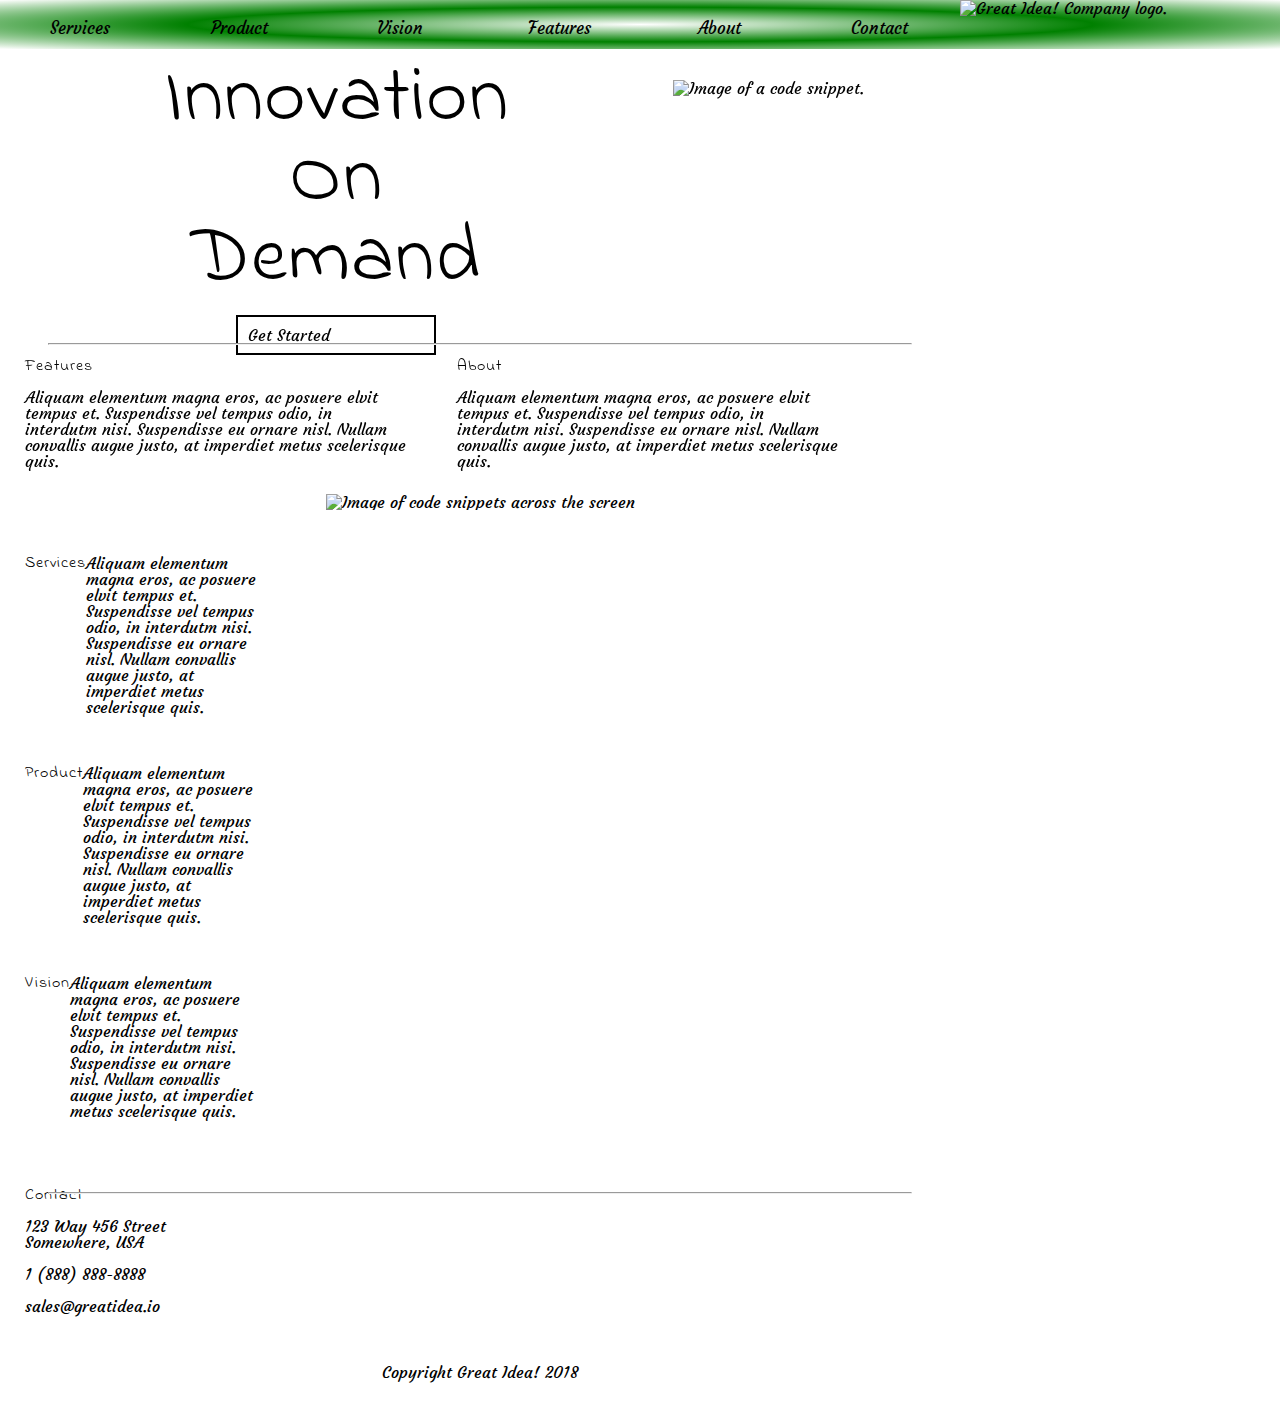
==== great-idea/index.html @ d2a71e34 "saving progress" ====
<!doctype html>

<html lang="en">
<head>
  <meta charset="utf-8">

  <title>Great Idea!</title>

  <link href="https://fonts.googleapis.com/css?family=Bangers|Titillium+Web" rel="stylesheet">
 <!--Stretch goal #2--> <link href="https://fonts.googleapis.com/css?family=Indie+Flower&display=swap" rel="stylesheet">
<link href="https://fonts.googleapis.com/css?family=Courgette|Indie+Flower&display=swap" rel="stylesheet">


  <link rel="stylesheet" href="css/index.css">

  <!--[if lt IE 9]>
    <script src="https://cdnjs.cloudflare.com/ajax/libs/html5shiv/3.7.3/html5shiv.js"></script>
  <![endif]-->
</head>

  <body>
<div class="main">
  <div class="thenav center"> <!--Stretch Goal #1-->
    <div class="nav">
      <a href="services.html">Services</a>
      <a href="product.html">Product</a>
      <a href="vision.html">Vision</a>
      <a href="features.html">Features</a>
      <a href="about.html">About</a>
      <a href="contact">Contact</a>
    </div>
    <div class="img1">
      <img class="logo" src="img/logo.png" alt="Great Idea! Company logo.">
    </div>
  </div>
  <div class="heading center">
    <div class="header">
      <h1>Innovation<br>
        On<br>
        Demand<br>
      </h1>
      <div class="button">
        Get Started
      </div>
    </div>
    <div class="img2">
      <img src="img/header-img.png" alt="Image of a code snippet.">
    </div>
  </div>
  <hr>
  <div class="row1">
    <div class="features">
      <h3>Features</h3>
      <p>Aliquam elementum magna eros, ac posuere elvit tempus et. Suspendisse vel tempus odio, in interdutm nisi. Suspendisse eu ornare nisl. Nullam convallis augue justo, at imperdiet metus scelerisque quis.</p>
    </div>
    <div class="about">
    <h3>About</h3>
    <p>Aliquam elementum magna eros, ac posuere elvit tempus et. Suspendisse vel tempus odio, in interdutm nisi. Suspendisse eu ornare nisl. Nullam convallis augue justo, at imperdiet metus scelerisque quis.</p>
    </div>
  </div>
  <div class="img3 center">
    <img class="middle-img" src="img/mid-page-accent.jpg" alt="Image of code snippets across the screen">
  </div>
  <div class="services">
    <h3>Services</h3>
    <p>Aliquam elementum magna eros, ac posuere elvit tempus et. Suspendisse vel tempus odio, in interdutm nisi. Suspendisse eu ornare nisl. Nullam convallis augue justo, at imperdiet metus scelerisque quis.</p>
  </div>
  <div class="product">
    <h3>Product</h3>
    <p>Aliquam elementum magna eros, ac posuere elvit tempus et. Suspendisse vel tempus odio, in interdutm nisi. Suspendisse eu ornare nisl. Nullam convallis augue justo, at imperdiet metus scelerisque quis.</p>
  </div>
  <div class="vision">
    <h3>Vision</h3>
    <p>Aliquam elementum magna eros, ac posuere elvit tempus et. Suspendisse vel tempus odio, in interdutm nisi. Suspendisse eu ornare nisl. Nullam convallis augue justo, at imperdiet metus scelerisque quis.</p>
  </div>
  <hr>
  <div class="contact">
    <h3>Contact</h3>
    <address>
      123 Way 456 Street<br>
      Somewhere, USA<br><br>
      1 (888) 888-8888<br><br>
      sales@greatidea.io
    </address>
  </div>
  <div class="footer center">
    Copyright Great Idea! 2018
  </div>
</div>
  
</body>
</html>
---- great-idea/css/index.css ----
/* http://meyerweb.com/eric/tools/css/reset/ 
   v2.0 | 20110126
   License: none (public domain)
*/

html, body, div, span, applet, object, iframe,
h1, h2, h3, h4, h5, h6, p, blockquote, pre,
a, abbr, acronym, address, big, cite, code,
del, dfn, em, img, ins, kbd, q, s, samp,
small, strike, strong, sub, sup, tt, var,
b, u, i, center,
dl, dt, dd, ol, ul, li,
fieldset, form, label, legend,
table, caption, tbody, tfoot, thead, tr, th, td,
article, aside, canvas, details, embed, 
figure, figcaption, footer, header, hgroup, 
menu, nav, output, ruby, section, summary,
time, mark, audio, video {
	margin: 0;
	padding: 0;
	border: 0;
	font-size: 100%;
	font: inherit;
	vertical-align: baseline;
}
/* HTML5 display-role reset for older browsers */
article, aside, details, figcaption, figure, 
footer, header, hgroup, menu, nav, section {
	display: block;
}
body {
	line-height: 1;
}
ol, ul {
	list-style: none;
}
blockquote, q {
	quotes: none;
}
blockquote:before, blockquote:after,
q:before, q:after {
	content: '';
	content: none;
}
table {
	border-collapse: collapse;
	border-spacing: 0;
}

/* Set every element's box-sizing to border-box */
* {
    box-sizing: border-box;
}

html, body {
    height: 100%;
    font-family: 'Courgette', sans-serif; /*Stretch goal #2*/
}

h1, h2, h3, h4, h5 {
    font-family: 'Indie Flower', cursive;/*Stretch goal #2*/
    letter-spacing: 1px;
    margin-bottom: 15px;
}

/* Your code starts here! */
.main {width: 75%}
.thenav {display: flex; /*Stretch goal #1*/
	position: fixed;
	width: 100%;
	background-color: green;
  	background-image: radial-gradient(white, green, white);}
.nav {display: flex;
	width: 75%;
	overflow: auto;}
.nav a {width: 16.66%;
	text-align: center;
	float: left;
  	padding: 20px 12px 12px 12px;
  	color: black;/*changed for streched goal #1*/
  	text-decoration: none;
  	font-size: 17px;}
.img1 {display: flex; /*stretch goal #5*/
	-webkit-animation: myfirst 5s linear 2s infinite alternate; /* Safari 4.0 - 8.0 */
	animation: myfirst 5s linear 2s infinite alternate;}
@keyframes myfirst {
		0%   {background-color:red; left:0px; top:0px;}
		25%  {background-color:yellow; left:200px; top:0px;}
		50%  {background-color:blue; left:200px; top:200px;}
		75%  {background-color:green; left:0px; top:200px;}
		100% {background-color:red; left:0px; top:0px;}
	  }
.heading{display:flex;
	position: relative;
	top: 60px;
	flex-direction: row;
	justify-content: space-evenly;}
.header{display: flex;
	flex-direction: column;
	width: 50%;
	text-align: center;
	vertical-align: super;}
.headerabout {display: flex;/*about page css only */
	height: 200px;
	width: 90%;
	text-align: center;
	padding: 70px;
	font-size: 60px;}
h1 {font-size: 80px;}
.button {display: flex;
	align-self: center;
	border: 2px solid black;
	padding: 10px;
	width: 200px;}
.img2 {display: flex;
	top: 150px;
	padding: 20px 0 20px 0;}
hr {width: 90%;
	position: relative;
	top: 40px;}
.row1{display: flex;
	position: relative;
	top: 20px;
	flex-direction: row;}
.features {display: flex;
	flex-direction: column;
	width: 45%;
	padding: 25px;}
.about {display: flex;
	flex-direction: column;
	width: 45%;
	padding: 25px;}
.aboutpage {display: flex; /*Stretch goal #3*/
	width: 90%;
	padding: 25px;}
.img3 {padding: 20px 100px 20px 100px;
	display: flex;
	justify-content: space-evenly;}
.center{margin: auto;}
.services {display: flex;
	width: 30%;
	padding: 25px;}
.product {display: flex;
	width: 30%;
	padding: 25px;}
.vision {display: flex;
	width: 30%;
	padding: 25px;}
.contact {padding: 25px;}
.footer {text-align: center;
	padding: 25px;}
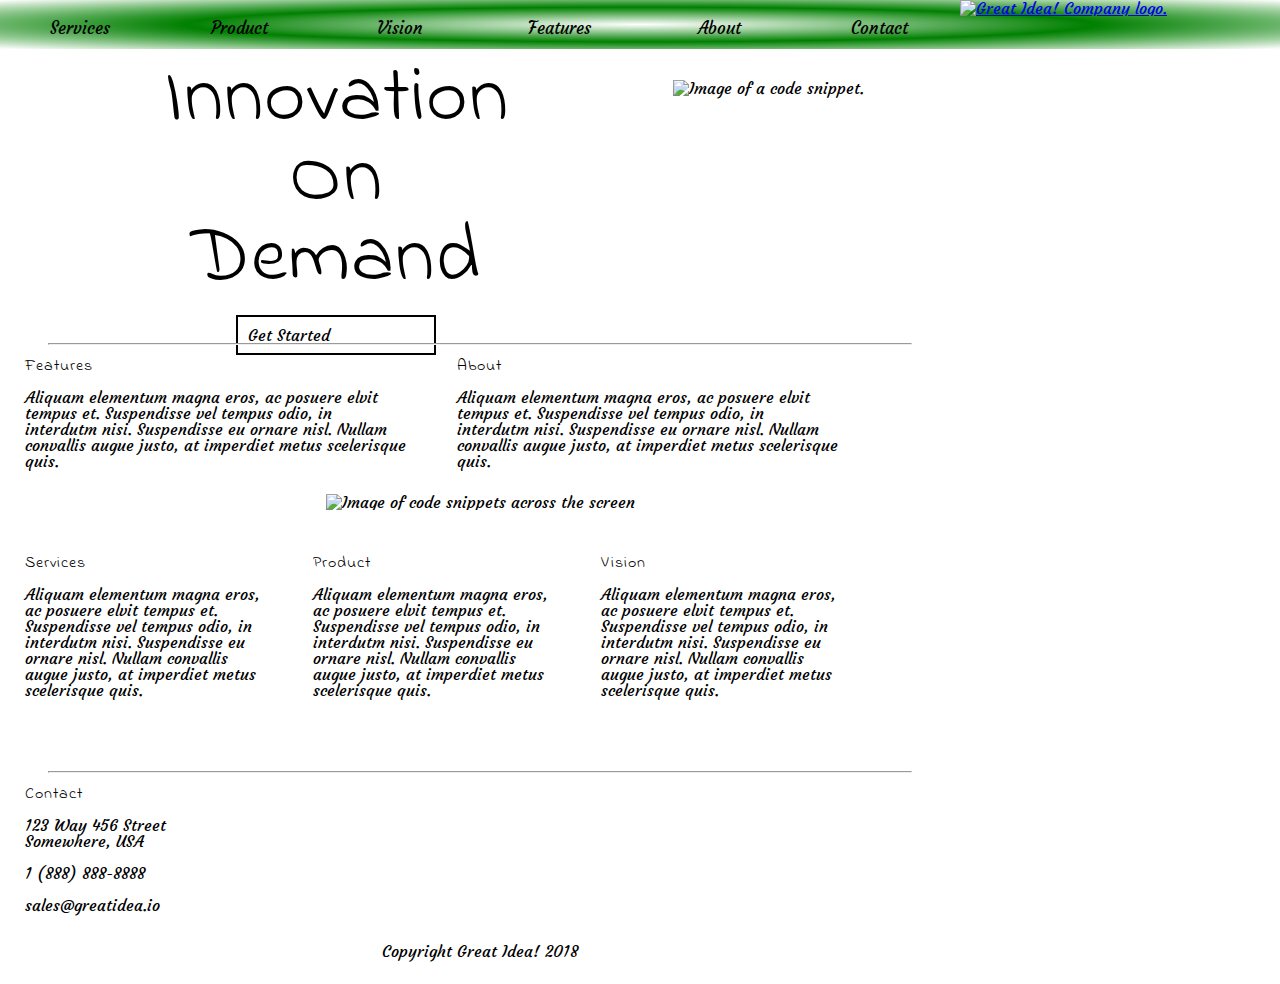
==== commit 5e0b894c: "saving work for the evening and pushing to github" ====
--- a/great-idea/index.html
+++ b/great-idea/index.html
@@ -30,7 +30,7 @@
       <a href="contact">Contact</a>
     </div>
     <div class="img1">
-      <img class="logo" src="img/logo.png" alt="Great Idea! Company logo.">
+      <a href="index.html"><img class="logo" src="img/logo.png" alt="Great Idea! Company logo."></a>
     </div>
   </div>
   <div class="heading center">
@@ -61,17 +61,19 @@
   <div class="img3 center">
     <img class="middle-img" src="img/mid-page-accent.jpg" alt="Image of code snippets across the screen">
   </div>
-  <div class="services">
+  <div class="row2">
+    <div class="services">
     <h3>Services</h3>
     <p>Aliquam elementum magna eros, ac posuere elvit tempus et. Suspendisse vel tempus odio, in interdutm nisi. Suspendisse eu ornare nisl. Nullam convallis augue justo, at imperdiet metus scelerisque quis.</p>
-  </div>
-  <div class="product">
+    </div>
+    <div class="product">
     <h3>Product</h3>
     <p>Aliquam elementum magna eros, ac posuere elvit tempus et. Suspendisse vel tempus odio, in interdutm nisi. Suspendisse eu ornare nisl. Nullam convallis augue justo, at imperdiet metus scelerisque quis.</p>
-  </div>
-  <div class="vision">
+    </div>
+    <div class="vision">
     <h3>Vision</h3>
     <p>Aliquam elementum magna eros, ac posuere elvit tempus et. Suspendisse vel tempus odio, in interdutm nisi. Suspendisse eu ornare nisl. Nullam convallis augue justo, at imperdiet metus scelerisque quis.</p>
+    </div>
   </div>
   <hr>
   <div class="contact">
--- a/great-idea/css/index.css
+++ b/great-idea/css/index.css
@@ -67,6 +67,7 @@
 .main {width: 75%}
 .thenav {display: flex; /*Stretch goal #1*/
 	position: fixed;
+	z-index: 1;
 	width: 100%;
 	background-color: green;
   	background-image: radial-gradient(white, green, white);}
@@ -137,15 +138,25 @@
 	display: flex;
 	justify-content: space-evenly;}
 .center{margin: auto;}
+.row2 {display: flex;
+	position: relative;
+	flex-direction: row;}
 .services {display: flex;
+	flex-direction: column;
 	width: 30%;
 	padding: 25px;}
 .product {display: flex;
+	flex-direction: column;
 	width: 30%;
 	padding: 25px;}
 .vision {display: flex;
+	flex-direction: column;
 	width: 30%;
 	padding: 25px;}
-.contact {padding: 25px;}
+.contact {padding: 25px;
+	display: flex;
+	position: relative;
+	top: 20px;
+	flex-direction: column;}
 .footer {text-align: center;
 	padding: 25px;}